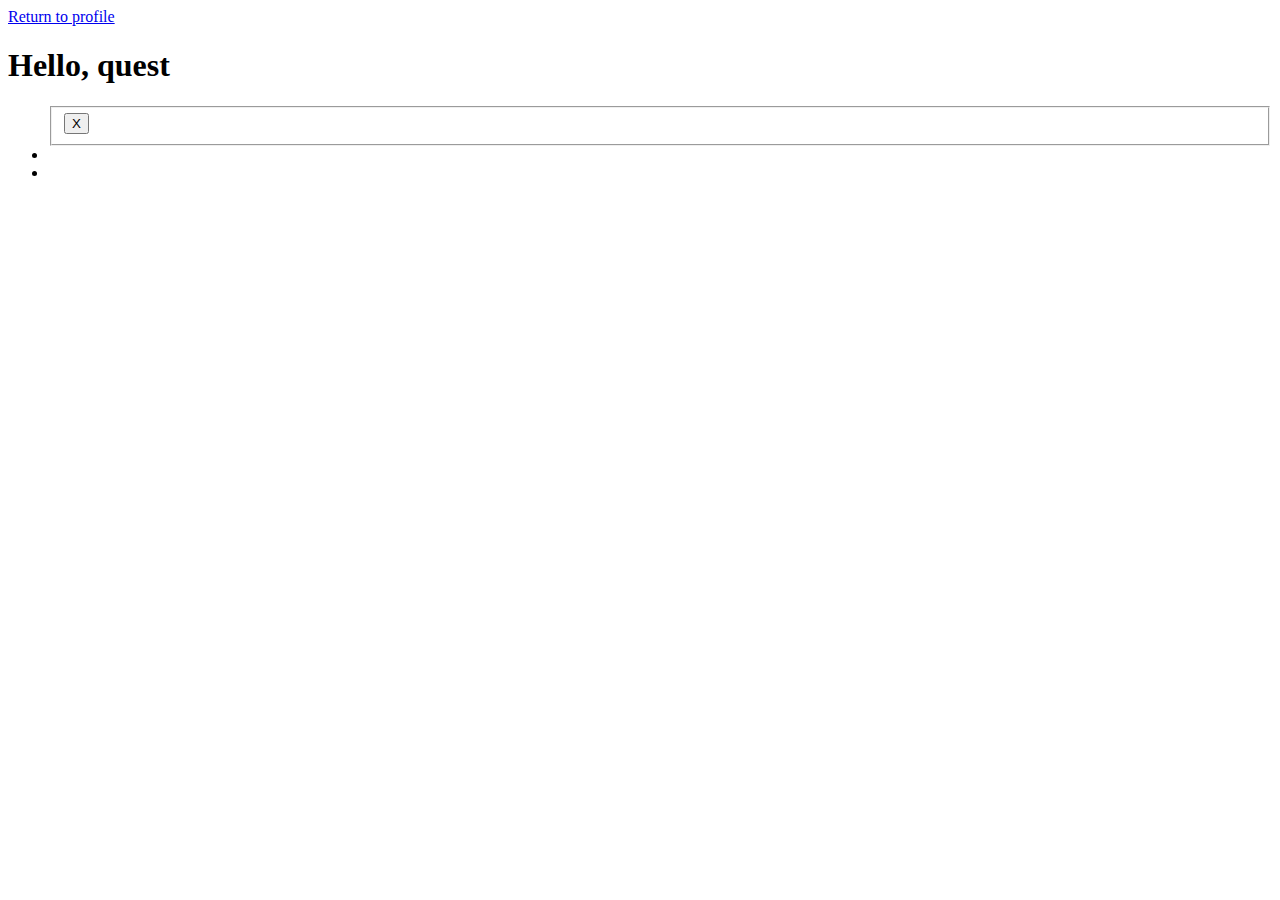
==== src/main/resources/templates/friend.html @ d244f488 "added all of the required files" ====
<!DOCTYPE html>
<html lang="en" xmlns:th="http://www.w3.org/1999/xhtml">
<head>
    <meta charset="UTF-8">
    <title>Title</title>
    <link href="/home.css" rel="stylesheet" type="text/css" />
</head>
<body>
<a href="http://localhost:8080/">Return to profile</a>
<h1>Hello, quest</h1>
<div th:replace="/fragments/fragment :: img"></div>
<h1 th:text="${friendname} + ' ' + ${username}"></h1>
<div>
    <ul th:each="post : ${posts}">
        <form th:if="${friendname.equals(username)}"action ="/deletePost" method="post">
            <fieldset>
                <input type="hidden" name="body" th:value="${post.body}">
                <input type="submit" value="X"/>
            </fieldset>
        </form>
        <li th:text="'Post: ' + ${post.body}"></li>
        <li th:text="'Date: ' + ${post.createdAt}"></li>
    </ul>
</div>
</body>
</html>
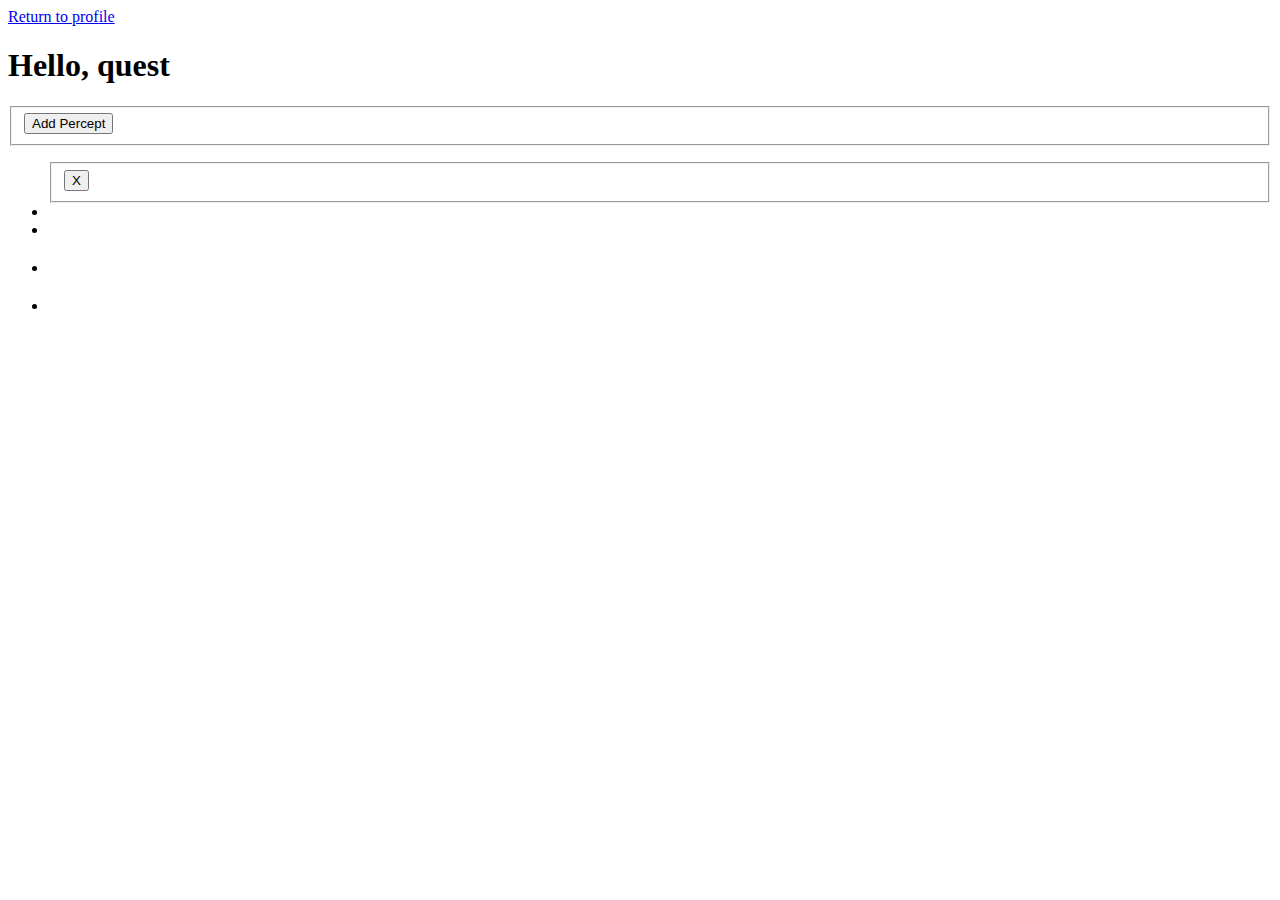
==== commit 286448c6: "added all of the controlls and html pages for a basic social media website" ====
--- a/src/main/resources/templates/friend.html
+++ b/src/main/resources/templates/friend.html
@@ -10,6 +10,15 @@
 <h1>Hello, quest</h1>
 <div th:replace="/fragments/fragment :: img"></div>
 <h1 th:text="${friendname} + ' ' + ${username}"></h1>
+
+<!--Add to influencer list-->
+<form th:if="${!friendname.equals(username)}" th:action ="${'/perceive/' + friendname}" th:method="post">
+    <fieldset>
+        <input type="hidden" name="body" th:value="${friendname}">
+        <input type="submit" value="Add Percept"/>
+    </fieldset>
+</form>
+
 <div>
     <ul th:each="post : ${posts}">
         <form th:if="${friendname.equals(username)}"action ="/deletePost" method="post">
@@ -22,5 +31,17 @@
         <li th:text="'Date: ' + ${post.createdAt}"></li>
     </ul>
 </div>
+<div>
+    <h2 th:text="${'Audience of: ' + friendname}"></h2>
+    <ul th:each="user : ${audience}">
+        <li th:text="'User: ' + ${user.username}"></li>
+    </ul>
+</div>
+<div>
+    <h2 th:text="${'Influencers on: ' + friendname}"></h2>
+    <ul th:each="user : ${influencers}">
+        <li th:text="'User: ' + ${user.username}"></li>
+    </ul>
+</div>
 </body>
 </html>